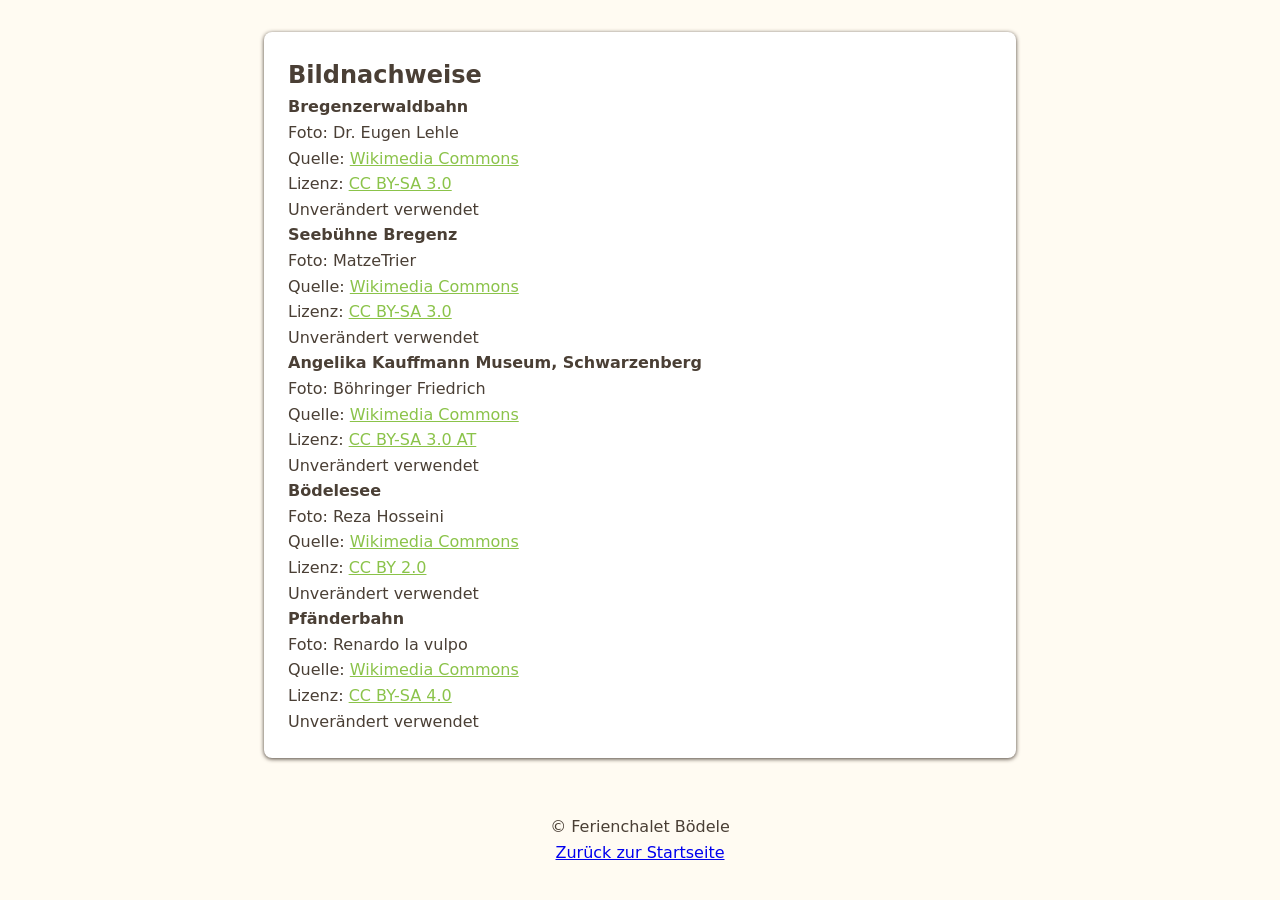
==== bildnachweise.html @ cfb20402 "more changes" ====
<!DOCTYPE html>
<html lang="de">
<head>
  <meta charset="UTF-8">
  <meta name="viewport" content="width=device-width, initial-scale=1.0">
  <title>Bildnachweise</title>
  <link rel="stylesheet" href="css/style.css">
</head>

<body>

  <main class="narrow">
    <section>
      <h1>Bildnachweise</h1>

      <p>
        <strong>Bregenzerwaldbahn</strong><br>
        Foto: Dr. Eugen Lehle<br>
        Quelle:
        <a href="https://commons.wikimedia.org/wiki/File:Bregenzerwaldbahn.jpg" target="_blank">
          Wikimedia Commons
        </a><br>
        Lizenz:
        <a href="https://creativecommons.org/licenses/by-sa/3.0/" target="_blank">
          CC BY-SA 3.0
        </a><br>
        Unverändert verwendet
      </p>

      <p>
        <strong>Seebühne Bregenz</strong><br>
        Foto: MatzeTrier<br>
        Quelle:
        <a href="https://commons.wikimedia.org/wiki/File:Seeb%C3%BChne_Bregenz_au%C3%9Fen.JPG" target="_blank">
          Wikimedia Commons
        </a><br>
        Lizenz:
        <a href="https://creativecommons.org/licenses/by-sa/3.0/" target="_blank">
          CC BY-SA 3.0
        </a><br>
        Unverändert verwendet
      </p>

      <p>
        <strong>Angelika Kauffmann Museum, Schwarzenberg</strong><br>
        Foto: Böhringer Friedrich<br>
        Quelle:
        <a href="https://commons.wikimedia.org/wiki/File:Angelika_Kauffmann-Museum.JPG" target="_blank">
          Wikimedia Commons
        </a><br>
        Lizenz:
        <a href="https://creativecommons.org/licenses/by-sa/3.0/at/" target="_blank">
          CC BY-SA 3.0 AT
        </a><br>
        Unverändert verwendet
      </p>

      <p>
        <strong>Bödelesee</strong><br>
        Foto: Reza Hosseini<br>
        Quelle:
        <a href="https://commons.wikimedia.org/wiki/File:B%C3%B6dele_(13229210055).jpg" target="_blank">
            Wikimedia Commons
        </a><br>
        Lizenz:
        <a href="https://creativecommons.org/licenses/by/2.0/" target="_blank">
            CC BY 2.0
        </a><br>
        Unverändert verwendet
        </p>

        <p>
            <strong>Pfänderbahn</strong><br>
            Foto: Renardo la vulpo<br>
            Quelle:
            <a href="https://commons.wikimedia.org/wiki/File:Pf%C3%A4nderbahn,_Gondel_und_St%C3%BCtze,_1.jpeg" target="_blank">
                Wikimedia Commons
            </a><br>
            Lizenz:
            <a href="https://creativecommons.org/licenses/by-sa/4.0/" target="_blank">
                CC BY-SA 4.0
            </a><br>
            Unverändert verwendet
            </p>

    </section>
  </main>

  <footer>
    <p>© Ferienchalet Bödele</p>
    <p><a href="index.html">Zurück zur Startseite</a></p>
  </footer>

</body>
</html>
---- css/style.css ----
@import url("navbar.css");
@import url("hero.css");
@import url("gallery.css");
@import url("amenities.css");
@import url("contact.css");

:root {
  --salbei: #B4C0A2;
  --tannengruen: #2D4A3E;
  --wiesengruen: #8BC34A;
  --cremeweiss: #FFFBF2;
  --braun: #4A3F35;
}

* {
  box-sizing: border-box;
  margin: 0;
  padding: 0;
}

body {
  font-family: "Poppins", system-ui, Arial, sans-serif;
  font-weight: 300;
  line-height: 1.6;

  background-color: var(--cremeweiss);
  color: var(--braun);
}

header {
  padding: 3rem 1.5rem;
  text-align: center;
}

header h1 {
  margin-bottom: 1rem;
}

header p {
  max-width: 600px;
  margin: 0 auto;
}

main {
  max-width: 1600px;
  width: 94%;

  margin: 2rem auto;
  padding: 0 1.5rem;
}

main.narrow {
  max-width: 800px;
  width: 100%;
}

section {
  padding: 1.5rem;
  margin-bottom: 1.5rem;

  border-radius: 8px;
  box-shadow: 0 1px 4px var(--braun);

  background-color: #fff;
}

h2 {
  margin-bottom: 1rem;
  color: var(--braun);
}

footer {
  padding: 1.5rem;
  text-align: center;

  color: var(--braun);
}

main a {
  color: var(--wiesengruen);
}

main a:hover {
  color: var(--tannengruen);
}

.tagline {
  margin-bottom: 0.5rem;

  text-align: center;
  font-size: 1.5rem;
  font-weight: 500;
  letter-spacing: 0.5px;

  color: var(--tannengruen);
}

#location h2.divider {
    margin-top: 4rem;
    padding-top: 2rem;
    border-top: 1px solid var(--salbei);
}

button {
  padding: 0.8rem;

  border: none;
  border-radius: 4px;

  background-color: var(--tannengruen);
  color: #fff;

  font-size: 1rem;
  font-weight: 600;

  cursor: pointer;
}

button:hover {
  background-color: #a83a63;
}

#houses,
#info,
#location {
  background: none;
  box-shadow: none;
  border-radius: 0;
  padding: 3rem 0;
}

#houses .intro,
#info p,
#location p {
  max-width: 900px;
  margin: 0 auto 1rem;
  font-size: 1.2rem;
}

#houses h2,
#info h2,
#location h2 {
  text-align: center;
  font-size: 3rem;
  font-weight: 300;
  letter-spacing: 1px;
  margin: 0 auto 1rem;
}

#houses p {
  text-align: center;
  font-size: 1.2rem;
  max-width: 700px;
  margin: 0 auto 1.5rem;
}

#info .intro.extra-top {
    margin-top: 2.5rem;
}

#location {
    border-top: 1px solid var(--salbei);
    padding-top: 2rem;
}

#info {
    border-top: 1px solid var(--salbei);
    padding: 1.5rem 0;
}

#location ul {
    list-style: none;
    max-width: 900px;
    margin: 0 auto 1rem;
    font-size: 1.2rem;
}

.activity-list {
    list-style: none;
    display: grid;
    grid-template-columns: repeat(3, 1fr);
    max-width: 900px;
    margin: 0 auto 1rem;
    font-size: 1.2rem;
    gap: 0.5rem 0;
}

#attractionsgallery figure {
    flex: 0 0 calc((100% - 2rem) / 3);
    scroll-snap-align: start;
    position: relative;
  }

  #attractionsgallery img {
    width: 100%;
    height: 180px;
    object-fit: cover;
    border-radius: 8px;
  }

  #attractionsgallery figcaption {
    position: absolute;
    top: 50%;
    left: 50%;
    transform: translate(-50%, -50%);

    background: rgba(0, 0, 0, 0.45);
    color: #fff;

    padding: 0.4rem 0.8rem;
    border-radius: 4px;

    font-size: 0.95rem;
    white-space: nowrap;
  }

.activity-list {
     list-style: none;
    display: grid;
    grid-template-columns: repeat(3, 1fr);
    max-width: 900px;
    margin: 0 auto 1rem;
    font-size: 1.2rem;
    gap: 0.5rem 0;
    font-weight: 500;
  }
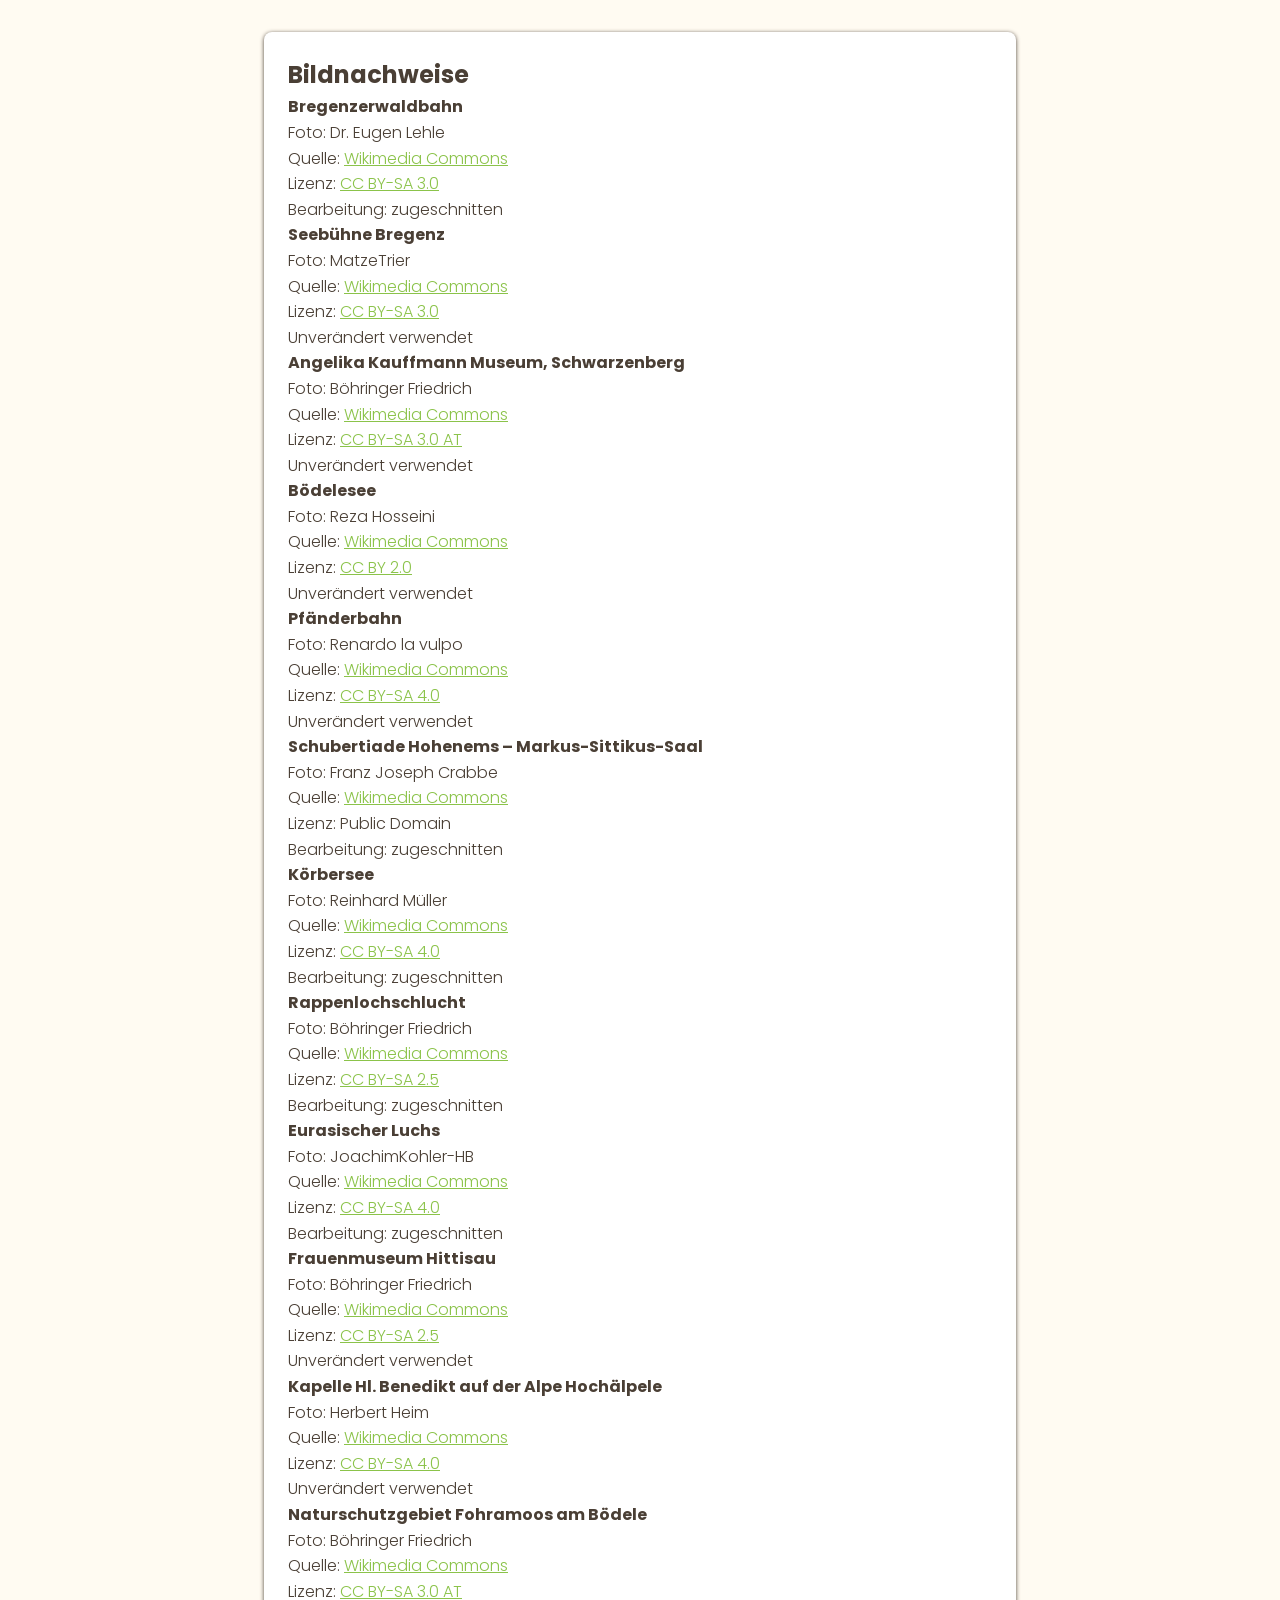
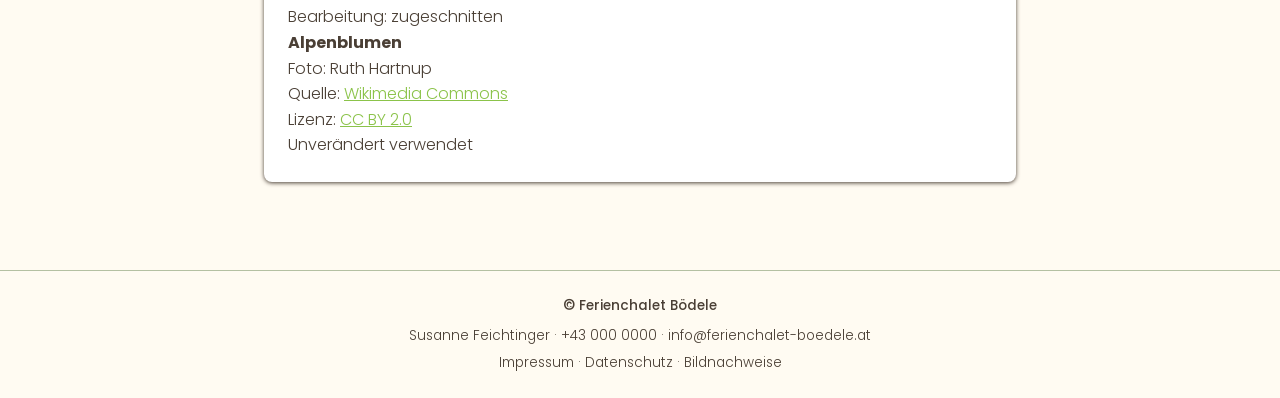
==== commit f446e936: "omg" ====
--- a/bildnachweise.html
+++ b/bildnachweise.html
@@ -3,6 +3,14 @@
 <head>
   <meta charset="UTF-8">
   <meta name="viewport" content="width=device-width, initial-scale=1.0">
+
+  <link rel="preconnect" href="https://fonts.googleapis.com">
+  <link rel="preconnect" href="https://fonts.gstatic.com" crossorigin>
+  <link
+    href="https://fonts.googleapis.com/css2?family=Poppins:wght@100;300;400;500;700&display=swap"
+    rel="stylesheet"
+  >
+
   <title>Bildnachweise</title>
   <link rel="stylesheet" href="css/style.css">
 </head>
@@ -24,7 +32,7 @@
         <a href="https://creativecommons.org/licenses/by-sa/3.0/" target="_blank">
           CC BY-SA 3.0
         </a><br>
-        Unverändert verwendet
+        Bearbeitung: zugeschnitten
       </p>
 
       <p>
@@ -81,14 +89,134 @@
                 CC BY-SA 4.0
             </a><br>
             Unverändert verwendet
-            </p>
+        </p>
+
+        <p>
+          <strong>Schubertiade Hohenems – Markus-Sittikus-Saal</strong><br>
+          Foto: Franz Joseph Crabbe<br>
+          Quelle:
+          <a href="https://commons.wikimedia.org/wiki/File:Markus-Sittikus-Saal_Hohenems.jpg" target="_blank">
+            Wikimedia Commons
+          </a><br>
+          Lizenz: Public Domain<br>
+          Bearbeitung: zugeschnitten
+        </p>
+
+        <p>
+          <strong>Körbersee</strong><br>
+          Foto: Reinhard Müller<br>
+          Quelle:
+          <a href="https://commons.wikimedia.org/wiki/File:K%C3%B6rbersee_von_S%C3%BCden_03.jpg" target="_blank">
+            Wikimedia Commons
+          </a><br>
+          Lizenz:
+          <a href="https://creativecommons.org/licenses/by-sa/4.0/" target="_blank">
+            CC BY-SA 4.0
+          </a><br>
+           Bearbeitung: zugeschnitten
+        </p>
+
+        <p>
+          <strong>Rappenlochschlucht</strong><br>
+          Foto: Böhringer Friedrich<br>
+          Quelle:
+          <a href="https://commons.wikimedia.org/wiki/File:RappenLoch1.JPG" target="_blank">
+            Wikimedia Commons
+          </a><br>
+          Lizenz:
+          <a href="https://creativecommons.org/licenses/by-sa/2.5/" target="_blank">
+            CC BY-SA 2.5
+          </a><br>
+          Bearbeitung: zugeschnitten
+        </p>
+
+        <p>
+          <strong>Eurasischer Luchs</strong><br>
+          Foto: JoachimKohler-HB<br>
+          Quelle:
+          <a href="https://commons.wikimedia.org/wiki/File:Eurasischer_Luchs_im_%22Wildpark_Schwarze_Berge%22.jpg" target="_blank">
+            Wikimedia Commons
+          </a><br>
+          Lizenz:
+          <a href="https://creativecommons.org/licenses/by-sa/4.0/" target="_blank">
+            CC BY-SA 4.0
+          </a><br>
+          Bearbeitung: zugeschnitten
+        </p>
+
+        <p>
+          <strong>Frauenmuseum Hittisau</strong><br>
+          Foto: Böhringer Friedrich<br>
+          Quelle:
+          <a href="https://commons.wikimedia.org/wiki/File:Frauenmuseum_Hittisau_3.JPG" target="_blank">
+            Wikimedia Commons
+          </a><br>
+          Lizenz:
+          <a href="https://creativecommons.org/licenses/by-sa/2.5/" target="_blank">
+            CC BY-SA 2.5
+          </a><br>
+          Unverändert verwendet
+        </p>
+
+        <p>
+          <strong>Kapelle Hl. Benedikt auf der Alpe Hochälpele</strong><br>
+          Foto: Herbert Heim<br>
+          Quelle:
+          <a href="https://commons.wikimedia.org/wiki/File:Schwarzenberg_Alpe_Hoch%C3%A4lpele_Kapelle_Winter.jpg" target="_blank">
+            Wikimedia Commons
+          </a><br>
+          Lizenz:
+          <a href="https://creativecommons.org/licenses/by-sa/4.0/" target="_blank">
+            CC BY-SA 4.0
+          </a><br>
+          Unverändert verwendet
+        </p>
+
+        <p>
+          <strong>Naturschutzgebiet Fohramoos am Bödele</strong><br>
+          Foto: Böhringer Friedrich<br>
+          Quelle:
+          <a href="https://commons.wikimedia.org/wiki/File:Foramoos,_Naturschutzgebiet_02.JPG" target="_blank">
+            Wikimedia Commons
+          </a><br>
+          Lizenz:
+          <a href="https://creativecommons.org/licenses/by-sa/3.0/at/" target="_blank">
+            CC BY-SA 3.0 AT
+          </a><br>
+          Bearbeitung: zugeschnitten
+        </p>
+
+        <p>
+          <strong>Alpenblumen</strong><br>
+          Foto: Ruth Hartnup<br>
+          Quelle:
+          <a href="https://commons.wikimedia.org/wiki/File:Purple_alpine_flowers_(6123709167).jpg" target="_blank">
+            Wikimedia Commons
+          </a><br>
+          Lizenz:
+          <a href="https://creativecommons.org/licenses/by/2.0/" target="_blank">
+            CC BY 2.0
+          </a><br>
+          Unverändert verwendet
+        </p>
 
     </section>
   </main>
 
   <footer>
-    <p>© Ferienchalet Bödele</p>
-    <p><a href="index.html">Zurück zur Startseite</a></p>
+    <a href="index.html" class="footer-brand">© Ferienchalet Bödele</a>
+
+    <p class="footer-contact">
+      Susanne Feichtinger ·
+      <a href="tel:+4300000000">+43 000 0000</a> ·
+      <a href="mailto:info@ferienchalet-boedele.at">info@ferienchalet-boedele.at</a>
+    </p>
+
+    <p class="footer-links">
+      <a href="impressum.html">Impressum</a> ·
+      <a href="datenschutz.html">Datenschutz</a> ·
+      <a href="bildnachweise.html">Bildnachweise</a>
+    </p>
   </footer>
 
 </body>
--- a/css/style.css
+++ b/css/style.css
@@ -19,6 +19,10 @@
 }
 
 body {
+  display: flex;
+  flex-direction: column;
+  min-height: 100vh;
+
   font-family: "Poppins", system-ui, Arial, sans-serif;
   font-weight: 300;
   line-height: 1.6;
@@ -42,6 +46,8 @@
 }
 
 main {
+  flex: 1 0 auto;
+
   max-width: 1600px;
   width: 94%;
 
@@ -70,10 +76,39 @@
 }
 
 footer {
+  position: relative;
+  z-index: 1;
+  flex-shrink: 0;
+  margin-top: 2rem;
+
   padding: 1.5rem;
   text-align: center;
 
+  border-top: 1px solid var(--salbei);
+  background-color: var(--cremeweiss);
+
+  font-size: 0.85rem;
   color: var(--braun);
+}
+
+footer a {
+  color: var(--braun);
+  text-decoration: none;
+}
+
+footer a:hover {
+  color: var(--tannengruen);
+  text-decoration: underline;
+}
+
+.footer-brand {
+  display: inline-block;
+  margin-bottom: 0.5rem;
+  font-weight: 500;
+}
+
+.footer-contact {
+  margin-bottom: 0.35rem;
 }
 
 main a {
@@ -96,8 +131,17 @@
 }
 
 #location h2.divider {
-    margin-top: 4rem;
-    padding-top: 2rem;
+    position: relative;
+    margin-top: 0;
+    padding-top: 5rem;
+}
+
+#location h2.divider::before {
+    content: "";
+    position: absolute;
+    top: 2.5rem;
+    left: calc(50% - 50vw);
+    width: 100vw;
     border-top: 1px solid var(--salbei);
 }
 
@@ -141,7 +185,7 @@
 #info h2,
 #location h2 {
   text-align: center;
-  font-size: 3rem;
+  font-size: 2.5rem;
   font-weight: 300;
   letter-spacing: 1px;
   margin: 0 auto 1rem;
@@ -154,18 +198,67 @@
   margin: 0 auto 1.5rem;
 }
 
+#houses .gallery-wrap ~ p {
+  text-align: left;
+}
+
 #info .intro.extra-top {
     margin-top: 2.5rem;
 }
 
+#location .activities-intro {
+    margin-bottom: 4rem;
+}
+
 #location {
+    position: relative;
+    padding-top: 5rem;
+    padding-bottom: 0;
+    margin-bottom: 0;
+}
+
+#location::before {
+    content: "";
+    position: absolute;
+    top: 2.5rem;
+    left: calc(50% - 50vw);
+    width: 100vw;
     border-top: 1px solid var(--salbei);
-    padding-top: 2rem;
+}
+
+.location-intro {
+    position: relative;
+    z-index: 0;
+}
+
+.location-intro::before {
+    content: "";
+    position: absolute;
+    top: -2.5rem;
+    bottom: -2.5rem;
+    left: calc(50% - 50vw);
+    width: 100vw;
+    z-index: -1;
+
+    background-image: url("../images/boedelesee.jpg");
+    background-size: cover;
+    background-position: center;
+    opacity: 0.15;
 }
 
 #info {
+    position: relative;
+    padding-top: 5rem;
+    padding-bottom: 1.5rem;
+}
+
+#info::before {
+    content: "";
+    position: absolute;
+    top: 2.5rem;
+    left: calc(50% - 50vw);
+    width: 100vw;
     border-top: 1px solid var(--salbei);
-    padding: 1.5rem 0;
 }
 
 #location ul {
@@ -173,6 +266,30 @@
     max-width: 900px;
     margin: 0 auto 1rem;
     font-size: 1.2rem;
+}
+
+.maps-button {
+    display: block;
+    width: fit-content;
+    margin: 0 auto;
+
+    padding: 0.8rem 1.75rem;
+
+    border-radius: 4px;
+    background-color: var(--tannengruen);
+    color: #fff;
+
+    font-size: 1rem;
+    font-weight: 400;
+    text-align: center;
+    text-decoration: none;
+
+    cursor: pointer;
+}
+
+.maps-button:hover {
+    background-color: var(--salbei);
+    color: var(--braun);
 }
 
 .activity-list {
@@ -193,7 +310,7 @@
 
   #attractionsgallery img {
     width: 100%;
-    height: 180px;
+    height: 240px;
     object-fit: cover;
     border-radius: 8px;
   }
@@ -219,7 +336,7 @@
     display: grid;
     grid-template-columns: repeat(3, 1fr);
     max-width: 900px;
-    margin: 0 auto 1rem;
+    margin: 0 auto 4rem;
     font-size: 1.2rem;
     gap: 0.5rem 0;
     font-weight: 500;
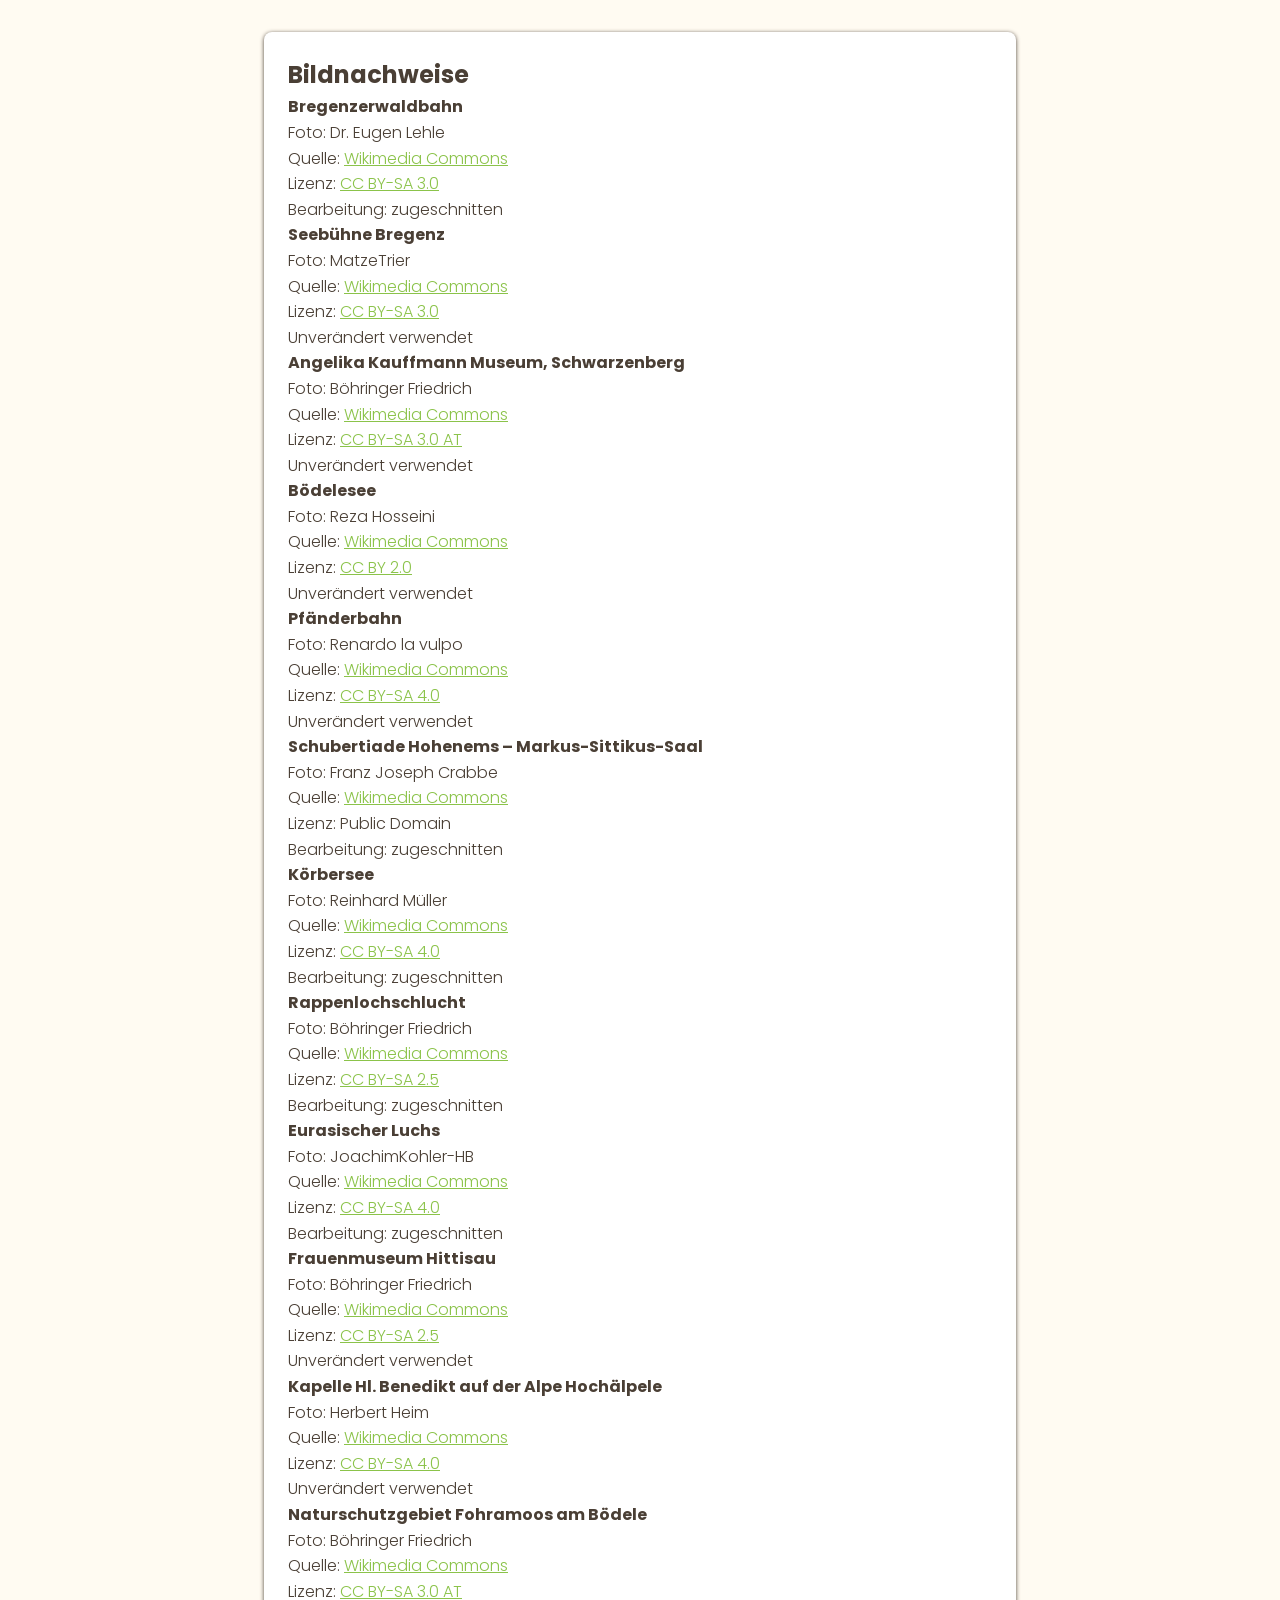
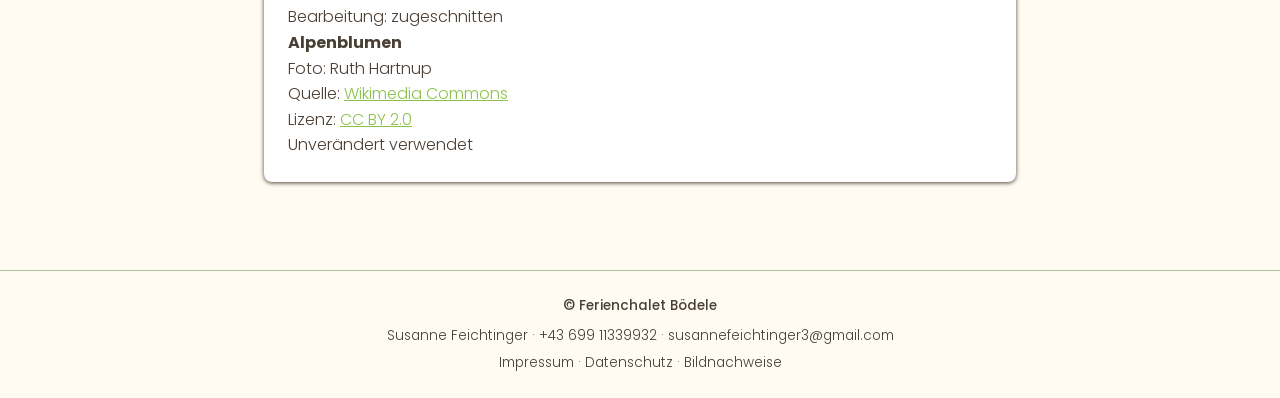
==== commit 4cbcc538: "first finish" ====
--- a/bildnachweise.html
+++ b/bildnachweise.html
@@ -12,6 +12,7 @@
   >
 
   <title>Bildnachweise</title>
+  <link rel="icon" type="image/svg+xml" href="images/favicon.svg">
   <link rel="stylesheet" href="css/style.css">
 </head>
 
@@ -208,8 +209,8 @@
 
     <p class="footer-contact">
       Susanne Feichtinger ·
-      <a href="tel:+4300000000">+43 000 0000</a> ·
-      <a href="mailto:info@ferienchalet-boedele.at">info@ferienchalet-boedele.at</a>
+      <a href="tel:+4369911339932">+43 699 11339932</a> ·
+      <a href="mailto:susannefeichtinger3@gmail.com">susannefeichtinger3@gmail.com</a>
     </p>
 
     <p class="footer-links">
